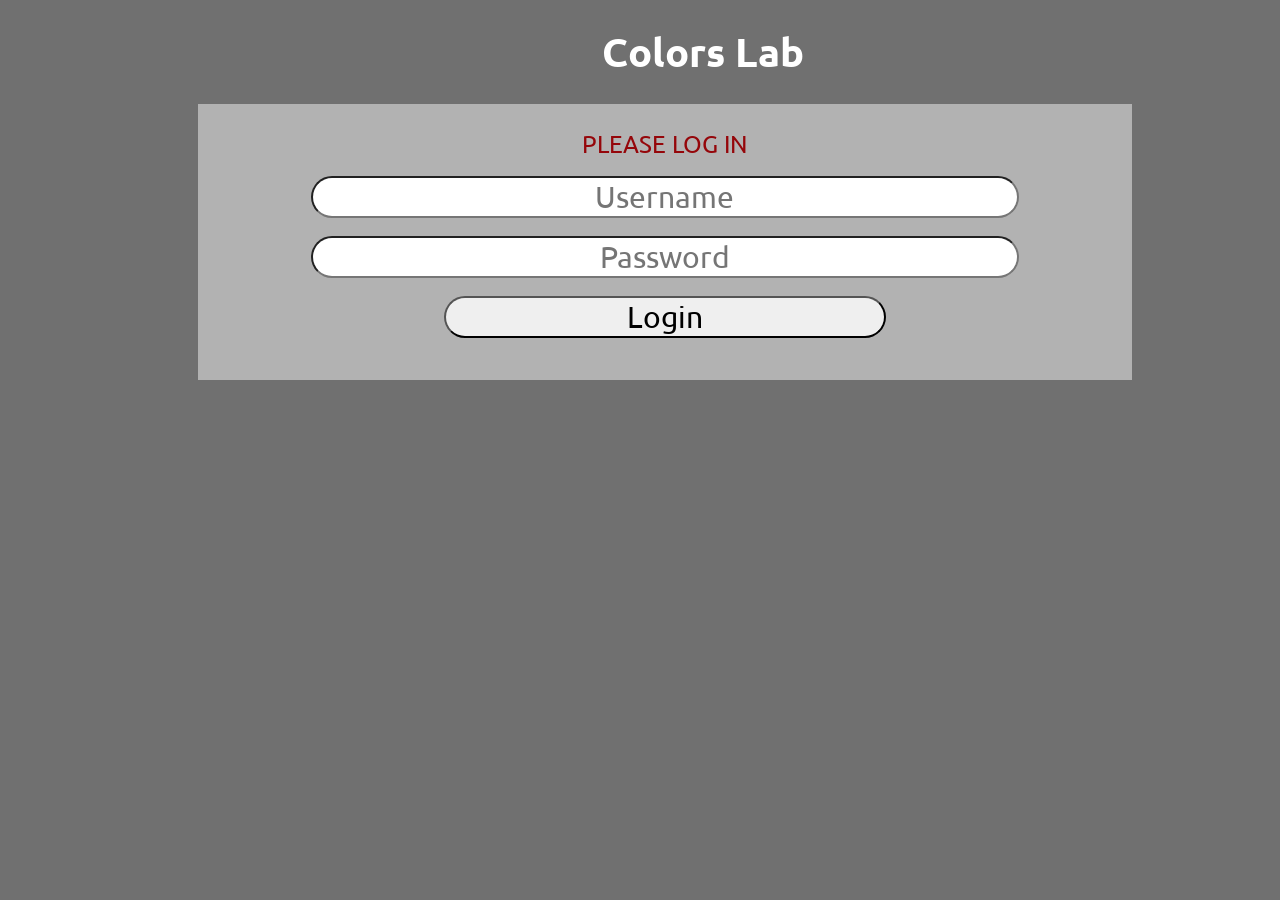
==== public/index.html @ e3b638e8 "Reorganized file structure for more structure and cleanliness." ====
<html>
<head>
	<title>Colors Lab</title>
	<script type="text/javascript" src="js/md5.js"></script>
	<script type="text/javascript" src="js/code.js"></script>
    <link href="css/styles.css" rel="stylesheet">	
    <link href="https://fonts.googleapis.com/css?family=Ubuntu" rel="stylesheet">
</head>
<body>

<h1 id="title">Colors Lab</h1>

<div id="loginDiv">
	<span id="inner-title">PLEASE LOG IN</span>
	<input type="text" id="loginName" placeholder="Username" /><br />
	<input type="password" id="loginPassword" placeholder="Password"/><br />
	<button type="button" id="loginButton" class="buttons" onclick="doLogin();"> Login </button>
	<span id="loginResult"></span>
</div>

</body>
</html>
---- public/css/styles.css ----
body 
{
    background-color: #707070;
    background-image: url("../images/background.png");
    background-repeat: repeat;
}

#title 
{
    font-size: 40px;
    width: 100%;
    margin: 2% 5%;
    text-align: center;
    font-family: 'Ubuntu', sans-serif;
    color: #FFFFFF;
}

#loginDiv
{
    font-size: 30px;
    width: 70%;
    margin-left: 15%;
    padding: 25px;
    background-color: #b2b2b2;
}

#loggedInDiv
{
    font-size: 30px;
    width: 70%;
    margin-left: 15%;
    padding: 25px;
    background-color: #b2b2b2;
}

#accessUIDiv
{
    font-size: 30px;
    width: 70%;
    margin-left: 15%;
    padding: 25px;
    background-color: #b2b2b2;
}

.buttons
{
    font-size: 30px;
    border-radius: 25px;
    width: 50%;
    margin-left: 25%;
    font-family: 'Ubuntu', sans-serif;
}

.buttons:hover{
    background-color: #00d5124f;
    color: #FFFFFF;
    opacity: 50%;
}

#loginName
{
	font-size: 30px;
}
#loginPassword
{
	font-size: 30px;
}
#searchText
{
	font-size: 30px;
}
#colorText
{
	font-size: 30px;
}

input[type="text"],input[type="password"]{
    border-radius: 25px;
    text-align: center;
    width: 80%;
    margin-left: 10%;
    margin-bottom: 2%;
    font-family: 'Ubuntu', sans-serif;
}

#inner-title{
    display: inline-block;
    font-size: 0.8em;
    width: 90%;
    text-align: center;
    margin-left: 5%;
    margin-bottom: 2%;
    font-family: 'Ubuntu', sans-serif;
    color: #95060a;
}

#loginResult{
    display: inline-block;
    font-size: 0.8em;
    width: 90%;
    text-align: center;
    margin-left: 5%;
    margin-bottom: 2%;
    font-family: 'Ubuntu', sans-serif;
    color: #95060a;
}

#userName{
    display: inline-block;
    width: 80%;
    margin-left: 10%;
    text-align: center;
}

#logoutButton{
    width: 20%;
    margin-left: 40%;
}

select{
    width: 30%;
    margin-left: 35%;
    margin-top: 2%;
    font-size: 0.75em;
    font-family: 'Ubuntu', sans-serif;
}

#colorSearchResult{
    display: none;
}

#colorAddResult{
    display: inline-block;
    font-size: 0.8em;
    width: 90%;
    text-align: center;
    margin-left: 5%;
    margin-top: 2%;
    margin-bottom: 1%;
    font-family: 'Ubuntu', sans-serif;
    color: #95060a;
}
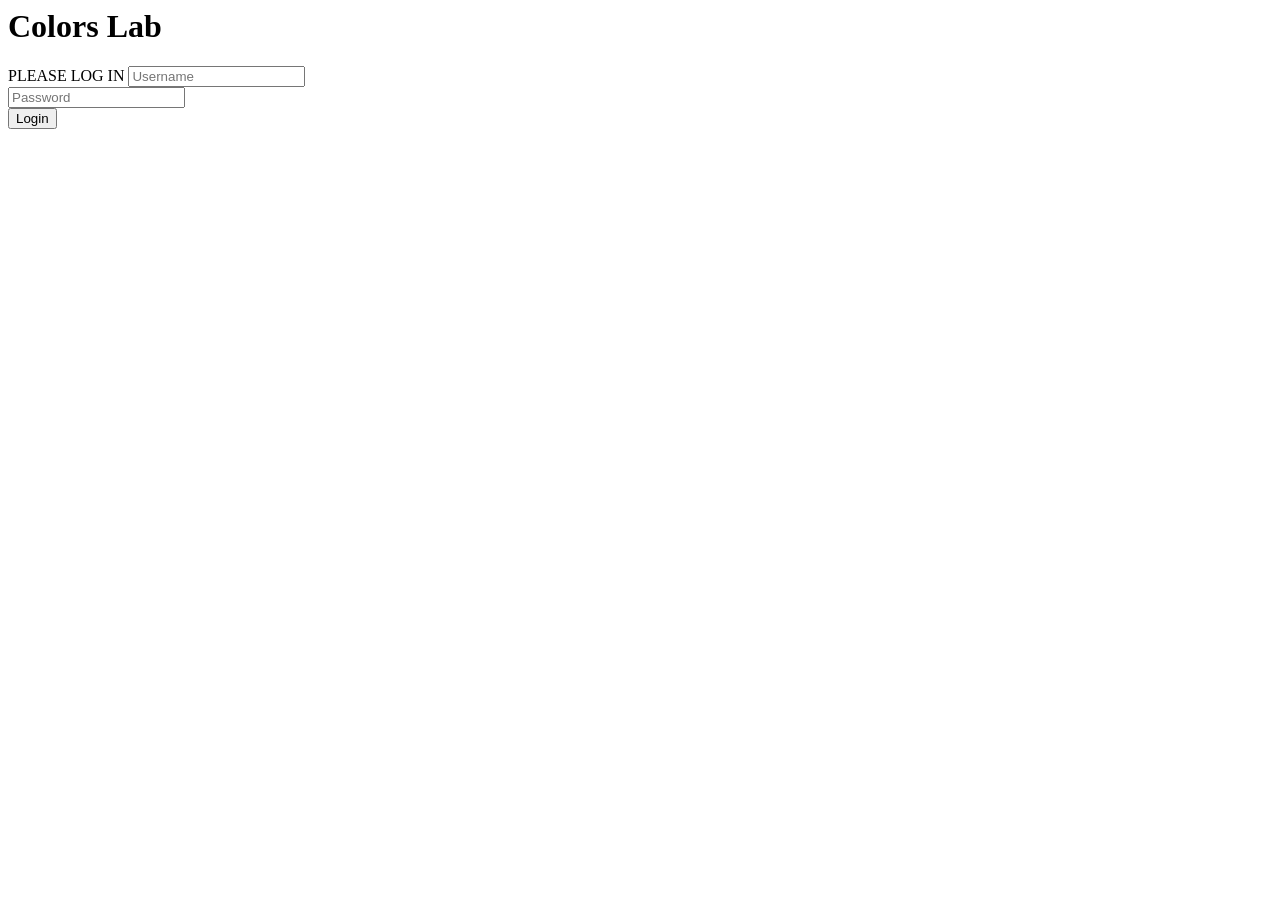
==== commit ab182db5: "Fixed missing directory issues in most files." ====
--- a/public/index.html
+++ b/public/index.html
@@ -1,9 +1,9 @@
 <html>
 <head>
 	<title>Colors Lab</title>
-	<script type="text/javascript" src="js/md5.js"></script>
-	<script type="text/javascript" src="js/code.js"></script>
-    <link href="css/styles.css" rel="stylesheet">	
+	<script type="text/javascript" src="/public/js/md5.js"></script>
+	<script type="text/javascript" src="/public/js/code.js"></script>
+    <link href=",public/css/styles.css" rel="stylesheet">	
     <link href="https://fonts.googleapis.com/css?family=Ubuntu" rel="stylesheet">
 </head>
 <body>
